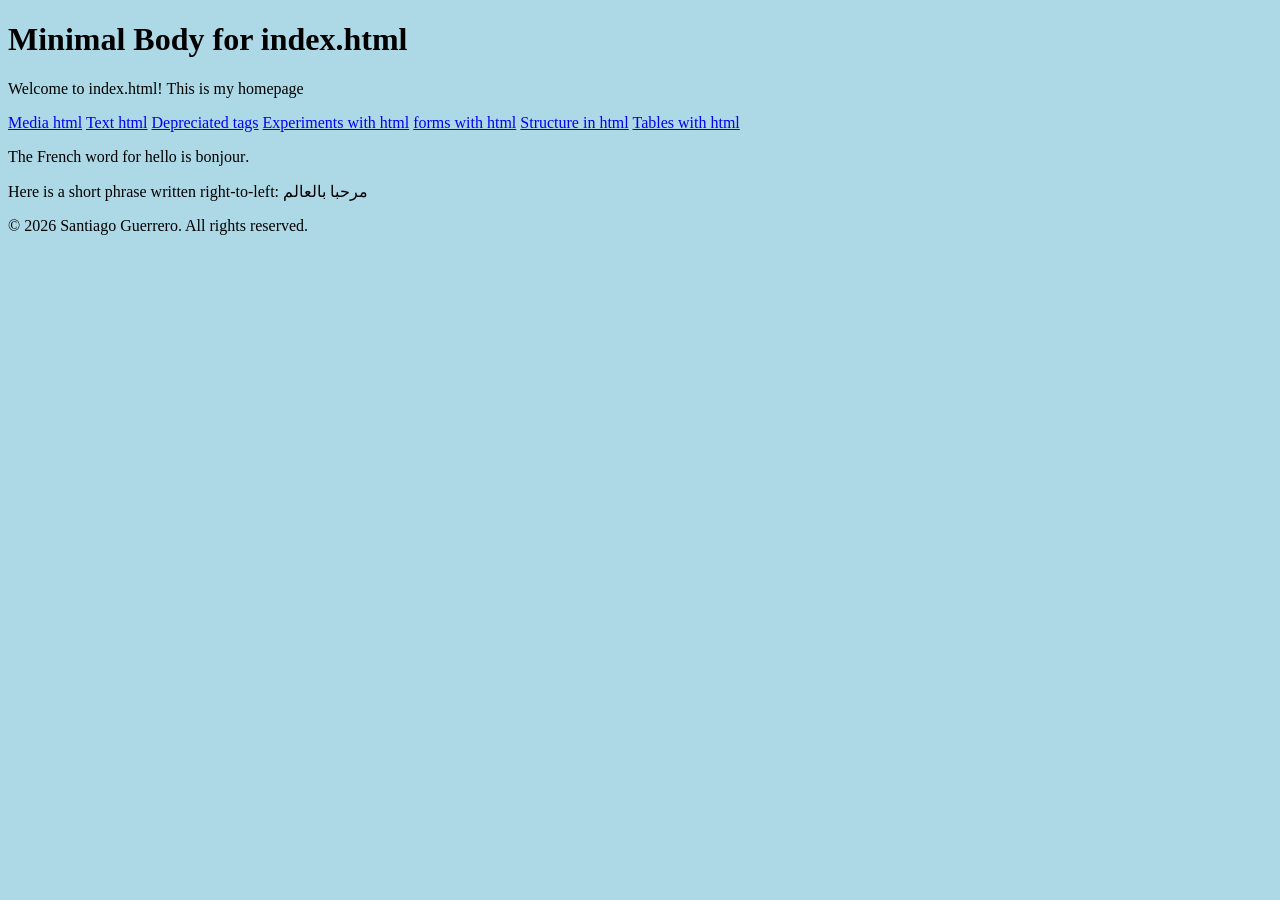
==== html-reference/index.html @ 9b4c88d5 "Add files via upload" ====
<!DOCTYPE html>
<html lang="en">
<head>
    <meta charset="UTF-8">
    <meta name="description" content="A website page that focuses of exploring Document Metadata and Page Shell">
    <meta name="viewport" content="width=device-width, initial-scale=1.0">
    <meta name="author" content="Santiago Guerrero">
    <meta http-equiv="X-UA-Compatible" content="IE=edge">
    <meta name="keywords" content="HTML, web development, CSS, JavaScript, meta">
    <base href = http://127.0.0.1:5500/>
    <link rel="stylesheet" href="styles.css">
    <link rel="icon" href="/assets/favicon.png">
    <link rel="canonical" href="https://html-reference.com/index">
    
    <title> Document Metadata and Page Shell </title>

    <link rel="stylesheet" href="styles.css">

    <style>
        body {
            background-color: lightblue;
        }
    </style>

    


</head>

<body>  
    <header>
        <h1>Minimal Body for index.html</h1>
        <p>Welcome to index.html! This is my homepage</p>
        <nav>
            <a href="media.html">Media html</a>
            <a href="text.html">Text html</a>
            <a href="depreciated.html">Depreciated tags</a>
            <a href="experiments.html">Experiments with html</a>
            <a href="forms.html">forms with html</a>
            <a href="structure.html">Structure in html</a>
            <a href="tables.html">Tables with html</a>
        </nav>
    </header>

    <main aria-label="Main content">
        <p>
            The French word for hello is <span lang="fr">bonjour</span>.
        </p>
        <script src="script.js" defer></script>
        <noscript> JavaScript is disabled in your browser. Some features of this site may not work properly. Please turn on JavaScript.</noscript>
        <p>
            Here is a short phrase written right-to-left:
            <span dir="rtl" lang="ar">مرحبا بالعالم</span>
        </p>
    </main>

    <footer>
        <p>&copy; 2026 Santiago Guerrero. All rights reserved.</p>
    </footer>
</body>
</html>
---- html-reference/styles.css ----
/* styles.css - HTML Kitchen Sink Site */

*, *::before, *::after {
    box-sizing:border-box
}

body {
    font-family: system-ui, sans-serif;
    line-height: 1.6;
    max-width: 860px;
    margin: 2rem auto;
    padding: 0 1.5rem;
    color: #222
}

nav {
    border-bottom: 1px solid #ccc;
    padding-bottom: 0.5rem;
    margin-bottom: 2rem;
}

nav {
    border-bottom: 1px solid #ccc;
    padding-bottom: 0.5rem;
    margin-bottom: 2rem;
}

nav {
    border-bottom: 1px solid #ccc;
    padding-bottom: 0.5rem;
    margin-bottom: 2rem;
}

nav a {
    margin-right: 1rem;
}

h1,h2,h3,h4,h5,h6 {
    line-height: 1.2;
}

pre {
    background: #f4f4f4;
    padding: 1rem;
    overflow-x: auto;
}

table {
    border-collapse: collapse;
    width: 100%;
}

th,td {
    border: 1px solid #ccc;
    padding: 0.4rem 0.75rem;
    text-align: left;
}

img, video, audio {
    max-width: 100%;
}
---- html-reference/styles.css ----
/* styles.css - HTML Kitchen Sink Site */

*, *::before, *::after {
    box-sizing:border-box
}

body {
    font-family: system-ui, sans-serif;
    line-height: 1.6;
    max-width: 860px;
    margin: 2rem auto;
    padding: 0 1.5rem;
    color: #222
}

nav {
    border-bottom: 1px solid #ccc;
    padding-bottom: 0.5rem;
    margin-bottom: 2rem;
}

nav {
    border-bottom: 1px solid #ccc;
    padding-bottom: 0.5rem;
    margin-bottom: 2rem;
}

nav {
    border-bottom: 1px solid #ccc;
    padding-bottom: 0.5rem;
    margin-bottom: 2rem;
}

nav a {
    margin-right: 1rem;
}

h1,h2,h3,h4,h5,h6 {
    line-height: 1.2;
}

pre {
    background: #f4f4f4;
    padding: 1rem;
    overflow-x: auto;
}

table {
    border-collapse: collapse;
    width: 100%;
}

th,td {
    border: 1px solid #ccc;
    padding: 0.4rem 0.75rem;
    text-align: left;
}

img, video, audio {
    max-width: 100%;
}
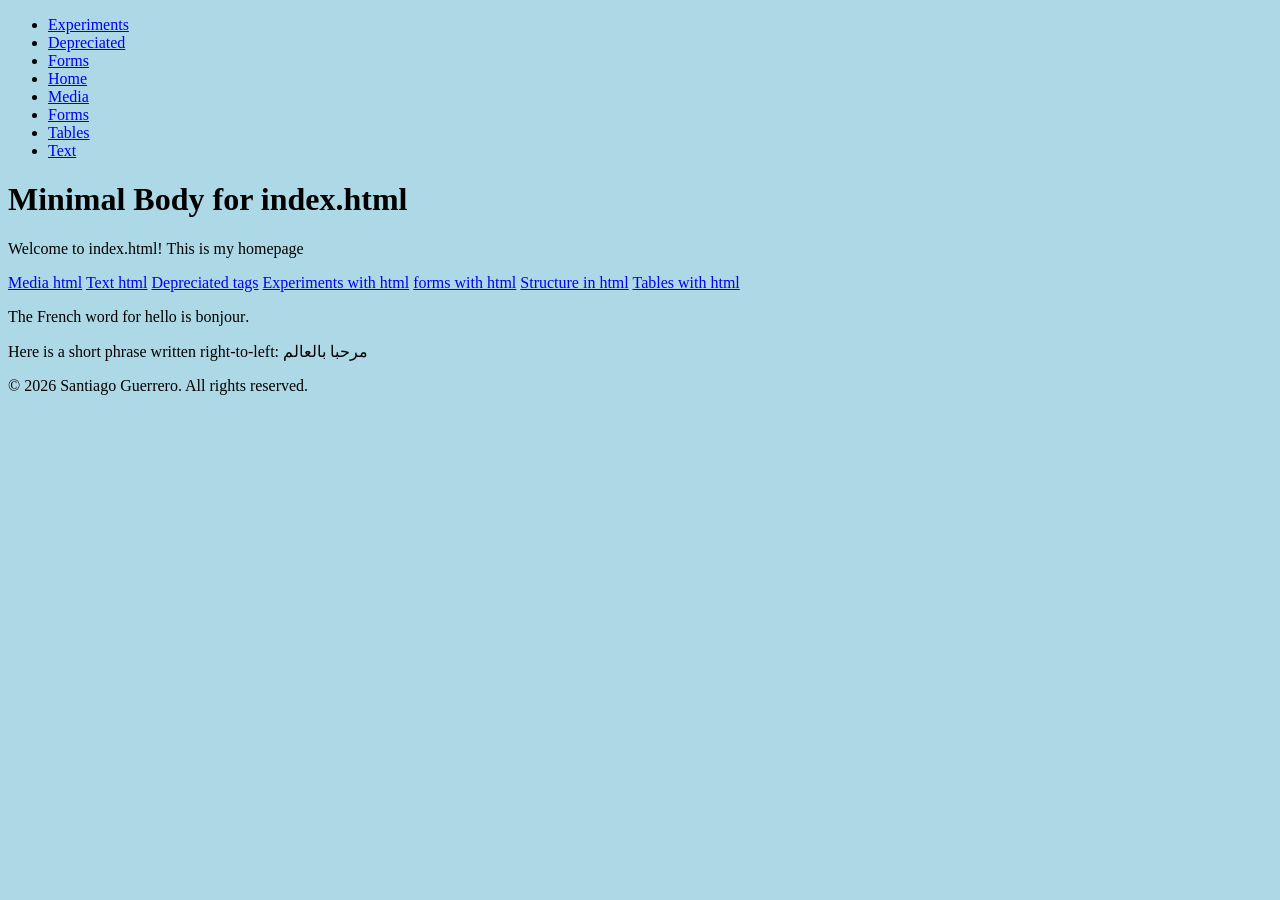
==== commit 4354726a: "Update index.html" ====
--- a/html-reference/index.html
+++ b/html-reference/index.html
@@ -29,6 +29,18 @@
 
 <body>  
     <header>
+        <nav>
+            <ul>
+                <li><a href="experiments.html">Experiments</a></li>
+                <li><a href="deprecated.html">Depreciated</a></li>
+                <li><a href="forms.html">Forms</a></li>
+                <li><a href="index.html">Home</a></li>
+                <li><a href="media.html">Media</a></li>
+                <li><a href="structured.html">Forms</a></li>
+                <li><a href="tables.html">Tables</a></li>
+                <li><a href="text.html">Text</a></li>
+            </ul>
+        </nav>
         <h1>Minimal Body for index.html</h1>
         <p>Welcome to index.html! This is my homepage</p>
         <nav>
